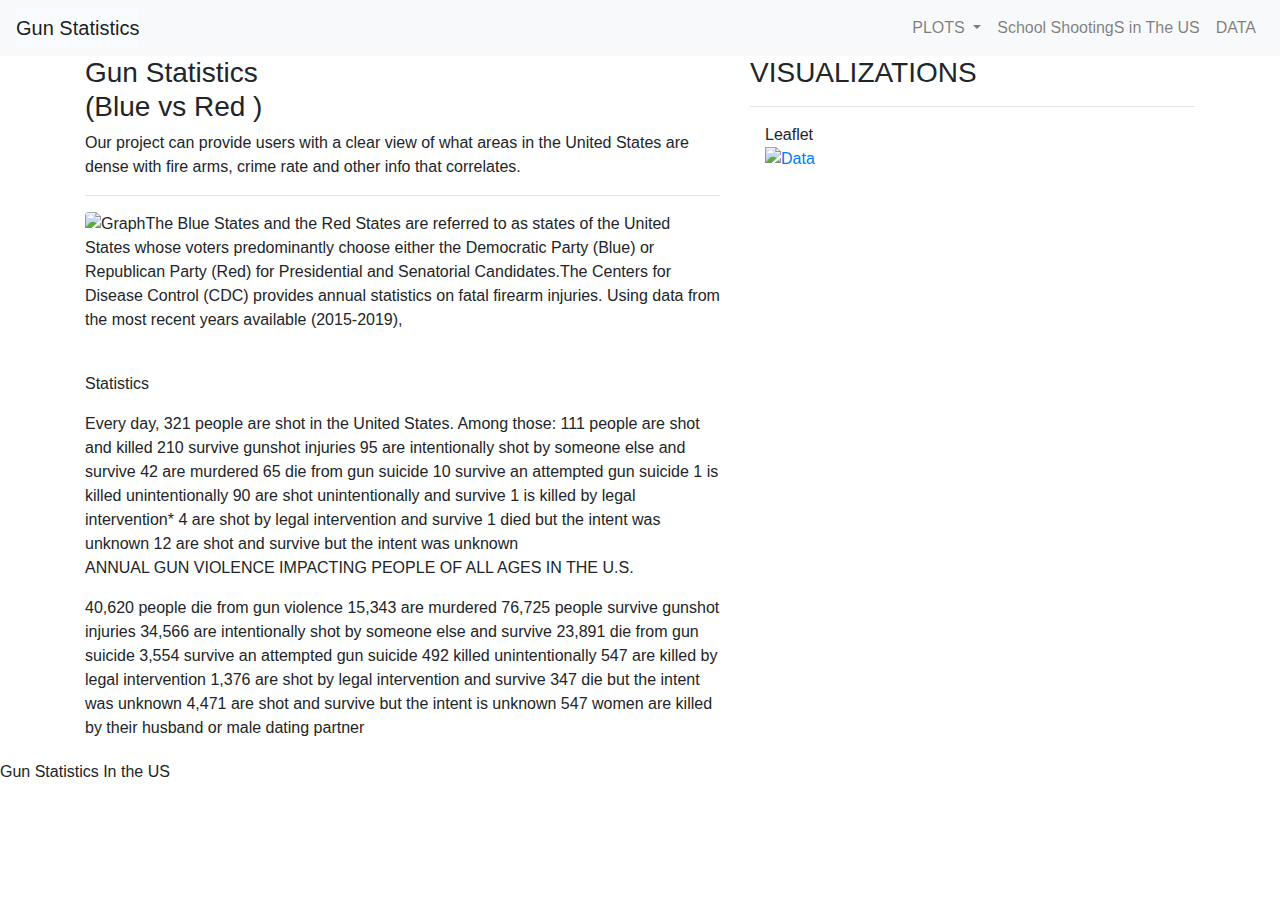
==== project 3/project 3/templateFiles/index.html @ 9aa525d3 "Add files via upload" ====
<!doctype html>
<html lang="en">
<head>
    <meta charset="utf-8">
    <meta name="viewport" content="width=device-width, initial-scale=1">
    <link rel="stylesheet" href="https://stackpath.bootstrapcdn.com/bootstrap/4.3.1/css/bootstrap.min.css" integrity="sha384-ggOyR0iXCbMQv3Xipma34MD+dH/1fQ784/j6cY/iJTQUOhcWr7x9JvoRxT2MZw1T" crossorigin="anonymous">
    <script src="https://code.jquery.com/jquery-3.3.1.slim.min.js" integrity="sha384-q8i/X+965DzO0rT7abK41JStQIAqVgRVzpbzo5smXKp4YfRvH+8abtTE1Pi6jizo" crossorigin="anonymous"></script>
    <script src="//ajax.googleapis.com/ajax/libs/dojo/1.14.1/dojo/dojo.js"
            data-dojo-config="async: true"></script>
    <script src="https://stackpath.bootstrapcdn.com/bootstrap/4.3.1/js/bootstrap.min.js" integrity="sha384-JjSmVgyd0p3pXB1rRibZUAYoIIy6OrQ6VrjIEaFf/nJGzIxFDsf4x0xIM+B07jRM" crossorigin="anonymous"></script>
    <link rel="stylesheet" type="text/css" href="style.css">
    <title>Gun Statistics</title>
</head>
<body>
    <div class="navigation">
        <nav class="navbar navbar-expand-lg navbar-light bg-light">
            <a class="navbar-brand" style="background-color: rgb(248, 251, 255);" href="index.html">Gun Statistics</a>
            
            <button class="navbar-toggler" type="button" data-toggle="collapse" data-target="#navbarNavDropdown" aria-controls="navbarNavDropdown" aria-expanded="false" aria-label="Toggle navigation">
                <span class="navbar-toggler-icon"></span>
            </button>
            <div class="collapse navbar-collapse" id="navbarNavDropdown">
                <ul class="navbar-nav ml-auto">
                    <li class="nav-item dropdown">
                        <a class="nav-link dropdown-toggle" href="#" id="navbarDropdownMenuLink" role="button" data-toggle="dropdown" aria-haspopup="true" aria-expanded="false">
                            PLOTS
                        </a>
                        <div class="dropdown-menu" aria-labelledby="navbarDropdownMenuLink">
                            <a class="dropdown-item" href="Blue/Red">RED/Blue</a>
                            <a class="dropdown-item" href="Gun Violence">Shootings in the US</a>
                            <a class="dropdown-item" href="Place Holder 2">Placeholder</a>
                            <a class="dropdown-item" href="Place Holder 3 ">Placeholder</a>
                        </div>
                    </li>
                    <li class="nav-item">
                        <a class="nav-link" href="C://Users//Angiescomputer//Desktop//project 3//templateFiles//Page2.html">School ShootingS in The US</a>
                
                    <li class="nav-item">
                        <a class="nav-link" href="data.html">DATA</a>
                    </li>
                </ul>
            </div>
        </nav>
    </div>
    <div class="container">
        <div class="row">
            <div class="col-lg-7 col-md-12">
                <div class="box" style="padding-bottom: 20px;">
                    <h3 class="title">Gun Statistics <br> (Blue vs Red )</h3>
                    <p> Our project can provide users with a clear view of what areas in the 
                        United States are dense with fire arms, crime rate and 
                        other info that correlates.</p>
                    
                    <hr>
                    <img src="https://www.gkgigs.com/wp-content/uploads/2021/08/Blue-States-And-Red-States-696x392.png" class="vizualization rounded float-left" alt="Graph">
                                        
                    <p> The Blue States and the Red States are referred to as states of the United States whose voters predominantly choose either the Democratic Party (Blue) or 
                        Republican Party (Red) for Presidential and Senatorial Candidates.The Centers for Disease Control (CDC) provides annual statistics on fatal firearm injuries.
                        Using data from the most recent years available (2015-2019),</p>
                      <br>
                    <p> Statistics</p>Every day, 321 people are shot in the United States. Among those:

                    111 people are shot and killed
                    210 survive gunshot injuries
                    95 are intentionally shot by someone else and survive
                    42 are murdered
                    65 die from gun suicide
                    10 survive an attempted gun suicide
                    1 is killed unintentionally
                    90 are shot unintentionally and survive
                    1 is killed by legal intervention*
                    4 are shot by legal intervention and survive
                    1 died but the intent was unknown
                    12 are shot and survive but the intent was unknown
                      <br>
                    <p>ANNUAL GUN VIOLENCE IMPACTING PEOPLE OF ALL AGES IN THE U.S.</p>
                    40,620 people die from gun violence
15,343 are murdered
76,725 people survive gunshot injuries
34,566 are intentionally shot by someone else and survive
23,891 die from gun suicide
3,554 survive an attempted gun suicide
492 killed unintentionally
547 are killed by legal intervention
1,376 are shot by legal intervention and survive
347 die but the intent was unknown
4,471 are shot and survive but the intent is unknown
547 women are killed by their husband or male dating partner
                </div>
            </div>
            <div class="col-lg-5 col-md-12">
                <div class="box">
                    <h3 class="title">VISUALIZATIONS</h3>
                    <hr>
                    <div class="container">
                        <div class="row" style="padding-bottom: 70px;">
                            <div class="col-6">
                                <div class="title">Leaflet</div>
                                <a href="https://apalacios20.github.io/Project-3/">
                                <img class="panel" src="https://printablemapaz.com/wp-content/uploads/2019/07/colorado-concealed-carry-reciprocity-map-florida-concealed-carry-gun-florida-concealed-carry-reciprocity-map-2018.png" alt="Data">
                                </a>
                            </div>
                        </div>
                                </a>
                            </div>
                        </div>
                    </div>
                </div>
            </div>
        </div>
    </div>
    <footer> Gun Statistics In the US </footer>
</body>
</html>
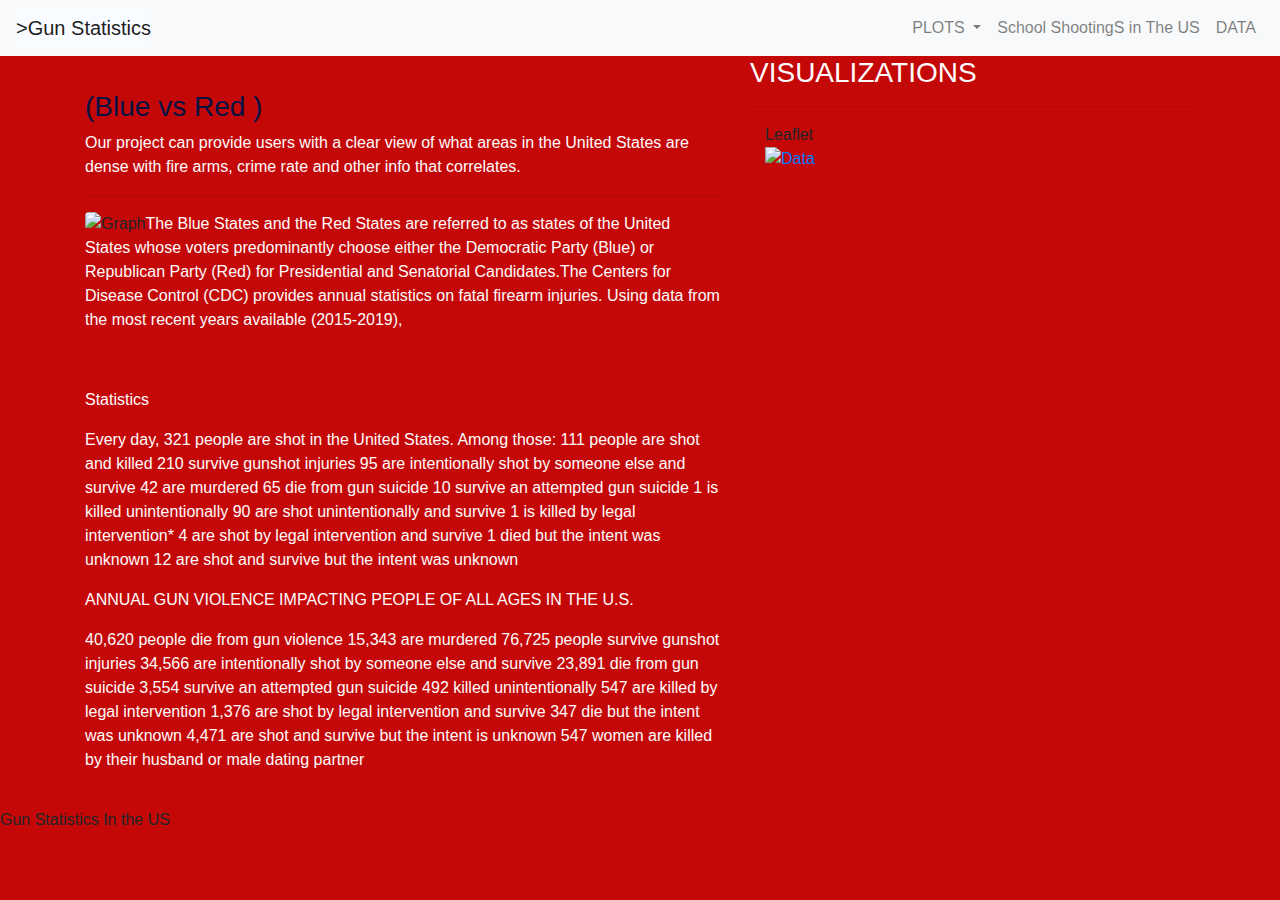
==== commit 3f7d43b2: "Update index.html" ====
--- a/project 3/project 3/templateFiles/index.html
+++ b/project 3/project 3/templateFiles/index.html
@@ -12,9 +12,10 @@
     <title>Gun Statistics</title>
 </head>
 <body>
+    <body style="background-color:#c40808;"></body>
     <div class="navigation">
         <nav class="navbar navbar-expand-lg navbar-light bg-light">
-            <a class="navbar-brand" style="background-color: rgb(248, 251, 255);" href="index.html">Gun Statistics</a>
+            <a class="navbar-brand" style="background-color: rgb(248, 251, 255);" href="index.html" text style="color :rgb(14, 10, 248); "> >Gun Statistics</a>
             
             <button class="navbar-toggler" type="button" data-toggle="collapse" data-target="#navbarNavDropdown" aria-controls="navbarNavDropdown" aria-expanded="false" aria-label="Toggle navigation">
                 <span class="navbar-toggler-icon"></span>
@@ -28,9 +29,7 @@
                         <div class="dropdown-menu" aria-labelledby="navbarDropdownMenuLink">
                             <a class="dropdown-item" href="Blue/Red">RED/Blue</a>
                             <a class="dropdown-item" href="Gun Violence">Shootings in the US</a>
-                            <a class="dropdown-item" href="Place Holder 2">Placeholder</a>
-                            <a class="dropdown-item" href="Place Holder 3 ">Placeholder</a>
-                        </div>
+                                                  </div>
                     </li>
                     <li class="nav-item">
                         <a class="nav-link" href="C://Users//Angiescomputer//Desktop//project 3//templateFiles//Page2.html">School ShootingS in The US</a>
@@ -46,19 +45,22 @@
         <div class="row">
             <div class="col-lg-7 col-md-12">
                 <div class="box" style="padding-bottom: 20px;">
-                    <h3 class="title">Gun Statistics <br> (Blue vs Red )</h3>
-                    <p> Our project can provide users with a clear view of what areas in the 
+                    
+                    <h3 style="color :rgb(5, 19, 68); "> <br> (Blue vs Red )</h3>
+                    <p style="color :rgb(255, 250, 251); "> 
+                    Our project can provide users with a clear view of what areas in the 
                         United States are dense with fire arms, crime rate and 
                         other info that correlates.</p>
                     
                     <hr>
                     <img src="https://www.gkgigs.com/wp-content/uploads/2021/08/Blue-States-And-Red-States-696x392.png" class="vizualization rounded float-left" alt="Graph">
                                         
-                    <p> The Blue States and the Red States are referred to as states of the United States whose voters predominantly choose either the Democratic Party (Blue) or 
+                    <p style="color :rgb(255, 250, 251); "> 
+                        The Blue States and the Red States are referred to as states of the United States whose voters predominantly choose either the Democratic Party (Blue) or 
                         Republican Party (Red) for Presidential and Senatorial Candidates.The Centers for Disease Control (CDC) provides annual statistics on fatal firearm injuries.
                         Using data from the most recent years available (2015-2019),</p>
                       <br>
-                    <p> Statistics</p>Every day, 321 people are shot in the United States. Among those:
+                    <p> <p style="color :rgb(255, 250, 251); "> Statistics</p><p style="color :rgb(255, 250, 251); "> Every day, 321 people are shot in the United States. Among those:
 
                     111 people are shot and killed
                     210 survive gunshot injuries
@@ -73,7 +75,7 @@
                     1 died but the intent was unknown
                     12 are shot and survive but the intent was unknown
                       <br>
-                    <p>ANNUAL GUN VIOLENCE IMPACTING PEOPLE OF ALL AGES IN THE U.S.</p>
+                    <p><p style="color :rgb(255, 250, 251); ">  ANNUAL GUN VIOLENCE IMPACTING PEOPLE OF ALL AGES IN THE U.S.</p><p style="color :rgb(255, 250, 251); "> 
                     40,620 people die from gun violence
 15,343 are murdered
 76,725 people survive gunshot injuries
@@ -90,14 +92,14 @@
             </div>
             <div class="col-lg-5 col-md-12">
                 <div class="box">
-                    <h3 class="title">VISUALIZATIONS</h3>
+                    <h3 style="color :rgb(255, 250, 251); "> VISUALIZATIONS</h3>
                     <hr>
                     <div class="container">
                         <div class="row" style="padding-bottom: 70px;">
                             <div class="col-6">
                                 <div class="title">Leaflet</div>
                                 <a href="https://apalacios20.github.io/Project-3/">
-                                <img class="panel" src="https://printablemapaz.com/wp-content/uploads/2019/07/colorado-concealed-carry-reciprocity-map-florida-concealed-carry-gun-florida-concealed-carry-reciprocity-map-2018.png" alt="Data">
+                                <img class="panel" src="C://Users//Angiescomputer//Desktop//project 3//images//Screenshot (298).png" alt="Data">
                                 </a>
                             </div>
                         </div>
@@ -111,4 +113,4 @@
     </div>
     <footer> Gun Statistics In the US </footer>
 </body>
-</html>+</html>
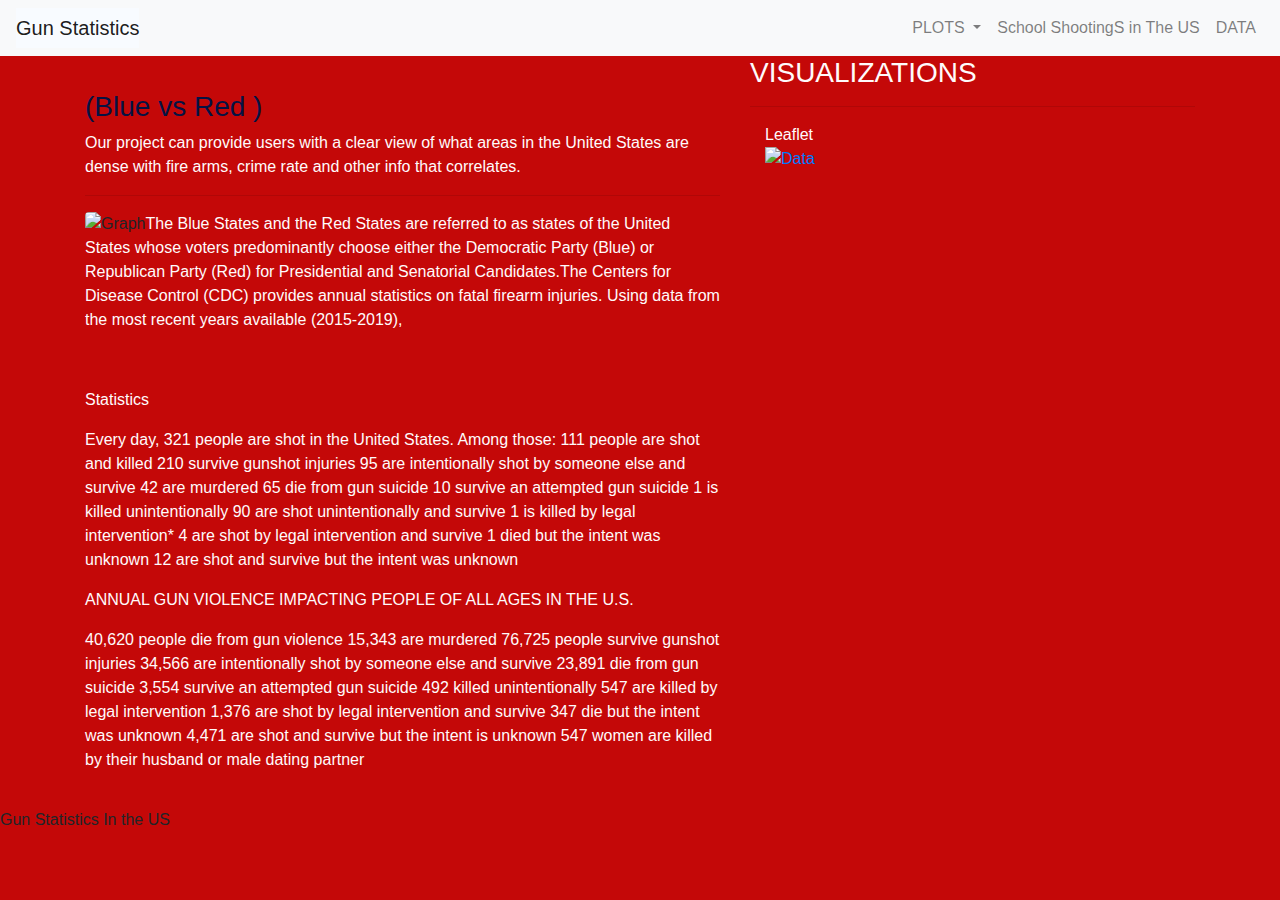
==== commit 75e7b7f8: "Update index.html" ====
--- a/project 3/project 3/templateFiles/index.html
+++ b/project 3/project 3/templateFiles/index.html
@@ -15,7 +15,7 @@
     <body style="background-color:#c40808;"></body>
     <div class="navigation">
         <nav class="navbar navbar-expand-lg navbar-light bg-light">
-            <a class="navbar-brand" style="background-color: rgb(248, 251, 255);" href="index.html" text style="color :rgb(14, 10, 248); "> >Gun Statistics</a>
+            <a class="navbar-brand" style="background-color: rgb(248, 251, 255);" href="index.html" text style="color :rgb(14, 10, 248); ">Gun Statistics</a>
             
             <button class="navbar-toggler" type="button" data-toggle="collapse" data-target="#navbarNavDropdown" aria-controls="navbarNavDropdown" aria-expanded="false" aria-label="Toggle navigation">
                 <span class="navbar-toggler-icon"></span>
@@ -95,9 +95,9 @@
                     <h3 style="color :rgb(255, 250, 251); "> VISUALIZATIONS</h3>
                     <hr>
                     <div class="container">
-                        <div class="row" style="padding-bottom: 70px;">
+                        <div class="row" style="padding-bottom: 30px;">
                             <div class="col-6">
-                                <div class="title">Leaflet</div>
+                                <div style="color :rgb(255, 250, 251); "  class="title">Leaflet</div>
                                 <a href="https://apalacios20.github.io/Project-3/">
                                 <img class="panel" src="C://Users//Angiescomputer//Desktop//project 3//images//Screenshot (298).png" alt="Data">
                                 </a>
